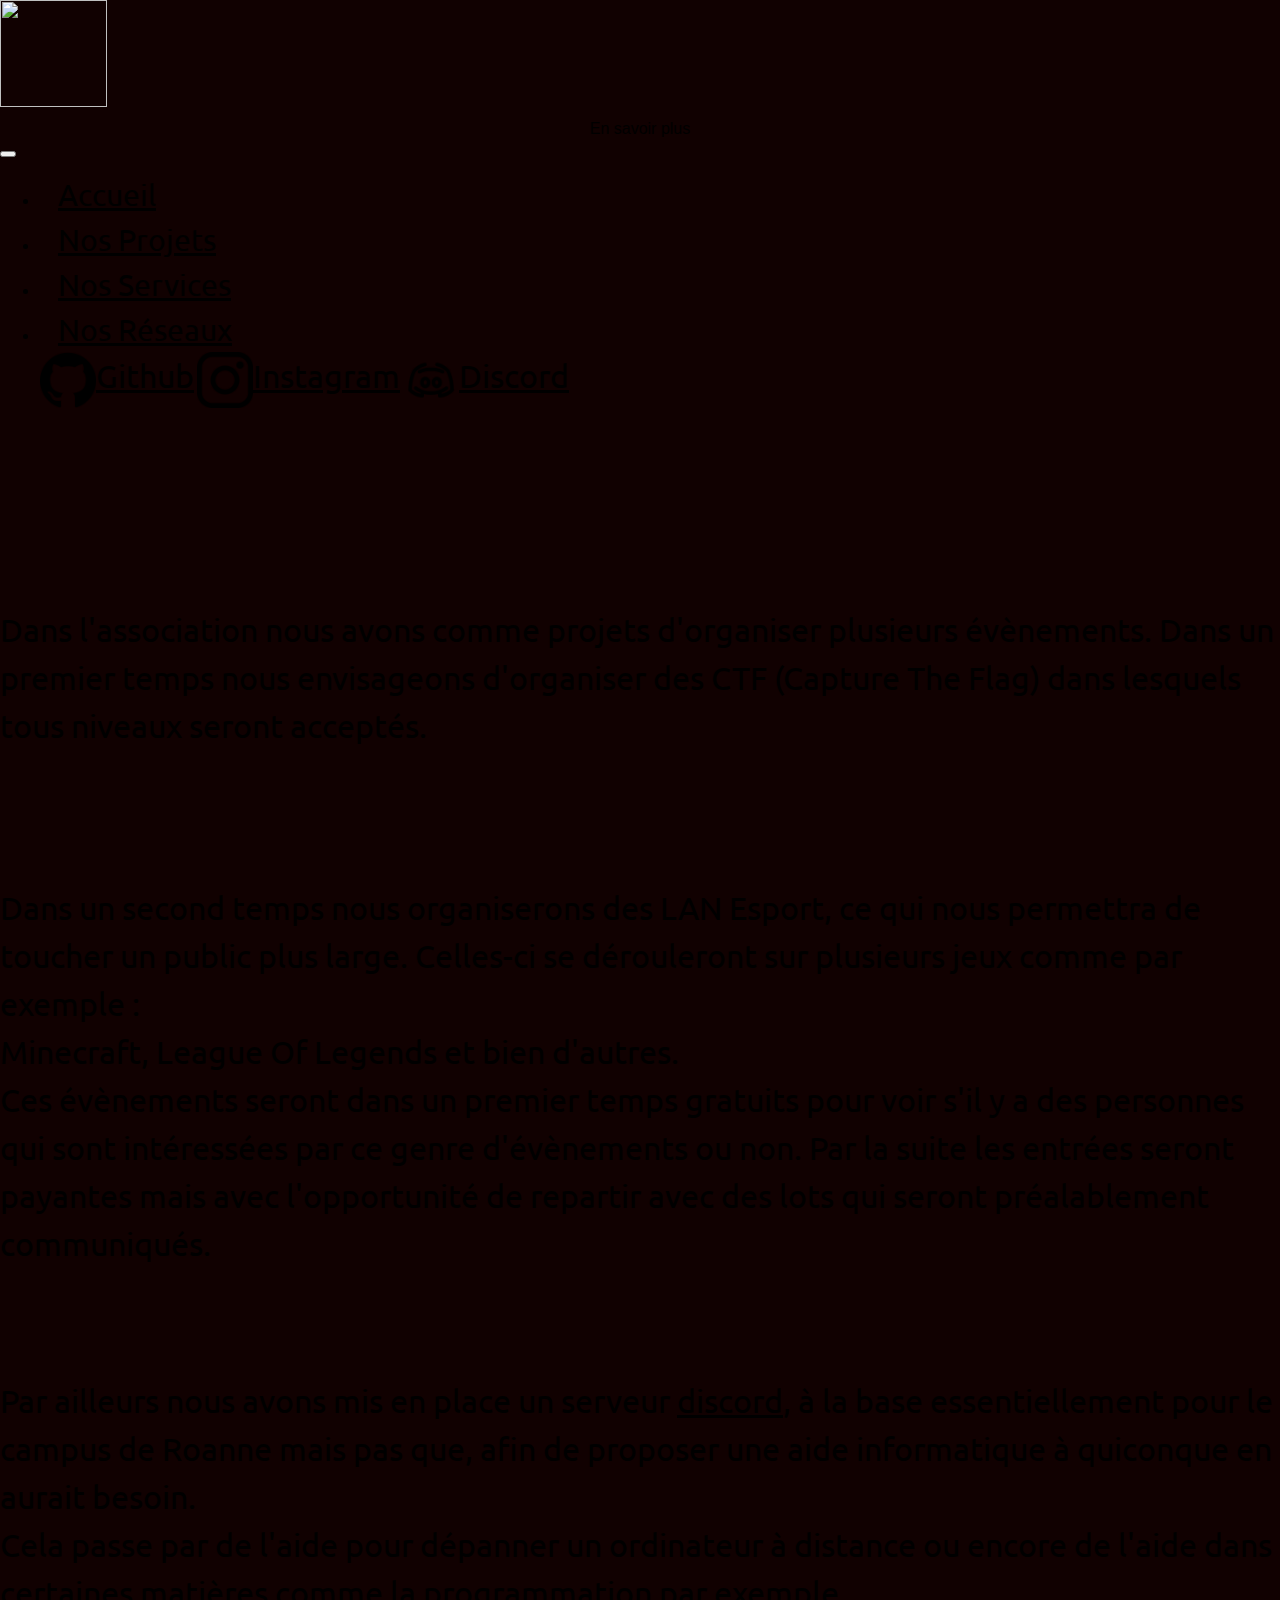
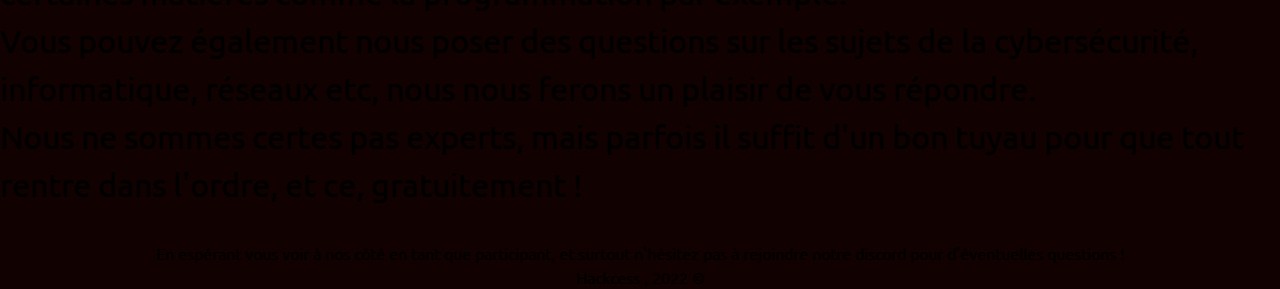
==== html/about.html @ 4a9aed11 "Add files via upload" ====
<html lang="fr">
    <head>
        <meta charset ="utf-8">
        <meta http-equiv="X-UA-Compatible" content="IE=edge">
        <meta name="viewport" content="width = device-width , initial-scale=1.0"/>
        <title>Hackcess - About</title>
        <meta name="robots" content="noimageindex , noarchive"/>
        <meta name="mobile-web-app-capable" content="yes"/>
        <link rel="icon" type="image/png" sizes="32x32" href="img/favicon.png">
        <meta property="og:locale" content="fr_FR">
        <meta name="description" content="Site Web du Club de cybersecurite de l'IUT de Roanne">
        <meta property="og:type" content="website">
        <meta property="twitter:site" content="@CessHack">
        <meta name="twitter:creator" content="@CessHack">
        <link rel= "stylesheet" href="../css/style.css">
        <link rel= "stylesheet" href="https://bootswatch.com/5/cyborg/bootstrap.min.css"/>
        <link rel="stylesheet" href="https://fonts.googleapis.com/icon?family=Material+Icons"/>
        <link rel="stylesheet" href="http://cdnjs.cloudflare.com/ajax/libs/font-awesome/5.15.3/css/all.min.css"/>
        <link rel= "stylesheet" href="../css/contact.css">
        <link rel="stylesheet" href="https://www.w3schools.com/w3css/4/w3.css">
        
      
        
       
    </head>
    <body>
      <script src="https://cdn.jsdelivr.net/npm/bootstrap@5.1.3/dist/js/bootstrap.bundle.min.js" integrity="sha384-ka7Sk0Gln4gmtz2MlQnikT1wXgYsOg+OMhuP+IlRH9sENBO0LRn5q+8nbTov4+1p" crossorigin="anonymous"></script>
      <script src="..js/js.js"> </script>
      <!--Barre de Navigation-->
      <header>
      <nav class="navbar navbar-expand-lg navbar-dark bg-dark fixed-top">
        <div class="container-fluid">
          <img src="../img/favicon.ico" width="107px">
          <h1 style="font-size : 16px;">
            En savoir plus
          </h1>
          <button class="navbar-toggler" type="button" data-bs-toggle="collapse" data-bs-target="#navbarColor02" aria-controls="navbarColor02" aria-expanded="false" aria-label="Toggle navigation">
            <span class="navbar-toggler-icon"></span>
          </button>
      
          <div class="collapse navbar-collapse" id="navbarColor02">
            <ul class="navbar-nav me-auto">
              <li class="nav-item">
                <a class="nav-link" href="../index.html">Accueil
                  <span class="visually-hidden"></span>
                </a>
              </li>
              <li class="nav-item">
                <a class="nav-link " href="projet.html">Nos Projets</a>
              </li>
              <li class="nav-item">
                <a class="nav-link" href="services.html">Nos Services</a>
              </li>
              <li class="nav-item dropdown">
                <a class="nav-link dropdown-toggle" data-bs-toggle="dropdown" href="#" role="button" aria-haspopup="true" aria-expanded="false">Nos Réseaux</a>
                <div class="dropdown-menu">
                  <a class="dropdown-item" target="_blank" href="https://github.com/cesshack"> <img src="../img/25231.png" width="56px" height="56px">Github</a>
                  <a class="dropdown-item" target="_blank" href="https://www.instagram.com/hack_cess/"><img src="../img/87390.png" width="56px" height="56px">Instagram</a>
                  <a class="dropdown-item" target="_blank" href="https://discord.io/hackcess"><img src="../img/Logo_Discord_2015.png" width="56px" height="56px">Discord</a>
                  <div class="dropdown-divider"></div>
                </div>
              </li>
          </div>
        </div>
      </nav>
    </header>
    <br>
    <p style="font-size:32px;">
      <br>
      <br>
   <p style="font-size:32px;"id="ctf">
        Dans l'association nous avons comme projets d'organiser plusieurs évènements.
        Dans un premier temps nous envisageons d'organiser des CTF (Capture The Flag) dans lesquels tous niveaux seront acceptés.
        <br>
        &nbsp;
   </p>
   <br>
   <p style="font-size:32px;"id="esport">
        Dans un second temps nous organiserons des LAN Esport, ce qui nous permettra de toucher un public plus large. 
        Celles-ci se dérouleront sur plusieurs jeux comme par exemple :<br> Minecraft, League Of Legends et bien d'autres.
        <br>
        Ces évènements seront dans un premier temps gratuits pour voir s'il y a des personnes qui sont intéressées par ce genre d'évènements ou non. 
        Par la suite les entrées seront payantes mais avec l'opportunité de repartir avec des lots qui seront préalablement communiqués.
   </p>
    <br>


&nbsp;
<p style="font-size:32px;"id="aideinfo">
        Par ailleurs nous avons mis en place un serveur <a href="https://discord.io/hackcess">discord</a>, 
        à la base essentiellement pour le campus de Roanne mais pas que, afin de proposer une aide informatique 
        à quiconque en aurait besoin.<br> Cela passe par de l'aide pour dépanner un ordinateur à distance ou encore de l'aide dans certaines matières comme la programmation par exemple.<br> 
        Vous pouvez également nous poser des questions sur les sujets de la cybersécurité, informatique, réseaux etc, nous nous ferons un plaisir de vous répondre.<br>
        Nous ne sommes certes pas experts, mais parfois il suffit d'un bon tuyau pour que tout rentre dans l'ordre, et ce, gratuitement !

      </p>
<p style="font-size:16px;text-align:center;">
        En espérant vous voir à nos côté en tant que participant, et surtout n'hésitez pas à rejoindre notre discord pour d'éventuelles questions !

        <br>
        Hackcess , 2022 ©
    </p>
      
    </body>
</html>
---- css/style.css ----
@import url('https://fonts.googleapis.com/css2?family=Ubuntu:wght@300&display=swap');
@import url("https://fonts.googleapis.com/css2?family=Raleway:ital,wght@0,400;1,800&display=swap");
@import url('https://fonts.googleapis.com/css2?family=Mochiy+Pop+One&display=swap');
@import url("https://fonts.googleapis.com/css?family=Exo:700");
@import url('https://fonts.googleapis.com/css2?family=Mochiy+Pop+One&display=swap');

*{
	font-family: "Ubuntu", sans-serif;

}

a.navbar-brand {
    font-family: 'Ubuntu', 'sans-serif';
    font-size: 32px;
}

h1{
    font-size: 32px;
    margin-bottom: 450px;
    text-align: center;
    font-family: 'Ubuntu', 'sans-serif';
}
h1 a{
    text-decoration: none;
    color : #00ff00;
}
a.nav-link{
    text-align: center;
    font-family: 'Ubuntu','sans-serif';
    font-size: 32px;
}
a.dropdown-item{
    text-align: center;
    font-family: 'Ubuntu','sans-serif';
    font-size: 32px;
}
span.wrap{
    font-size: 32px;
}

@media screen and (max-width: 660px) {
    div.container-fluid a{
        font-size: 32px;

    }
    span.wrap{
        font-size: 32px;
    }
	div.container-fluid{
		display: flex;
	}
    div.sites h3{
        font-size: 16px;
    }
    div.sites p{
        font-size: 75%;
    }
    div.formations h3{
        font-size: 16px;
        background-repeat: repeat;
    }
    div.formations p{
        font-size: 75%;
    }
    div.aide h3{
        font-size: 16px;
    }
    div.aide p{
        font-size: 75%;
    }
  }

button.navbar-toggler{
    margin-right: 10px;
}

.lettre{
    font-size: 16px;
}
@media screen and (min-width: 900px) {
    .lettre {
      font-size: 170px;
    }
    a.nav-link{
        font-size: 30px;
        margin: 18px;
    }
    span.wrap{
        font-size: 64px;
    }
	
 

  }

.card a {
    text-decoration: none;
    color: antiquewhite;
    font-size: 32px;
}
.formations{
    list-style-type : none;
    text-align: center;
    color: blueviolet;
    z-index: 1;
    font-size: 100%;
}

.sites{
    list-style-type : none;
    text-align: center;
    color: blueviolet;
    z-index: 1;
    font-size: 100%;
}

.aide{
    list-style-type : none;
    color: blueviolet;
    z-index: 1;
    font-size: 100%;
}

html {
    height: 100%;
    background: #110101;
    font-family: 'Ubuntu', sans-serif;
    
  }
p.card-texte{
    background-color: #110101;
    color: whitesmoke;
}
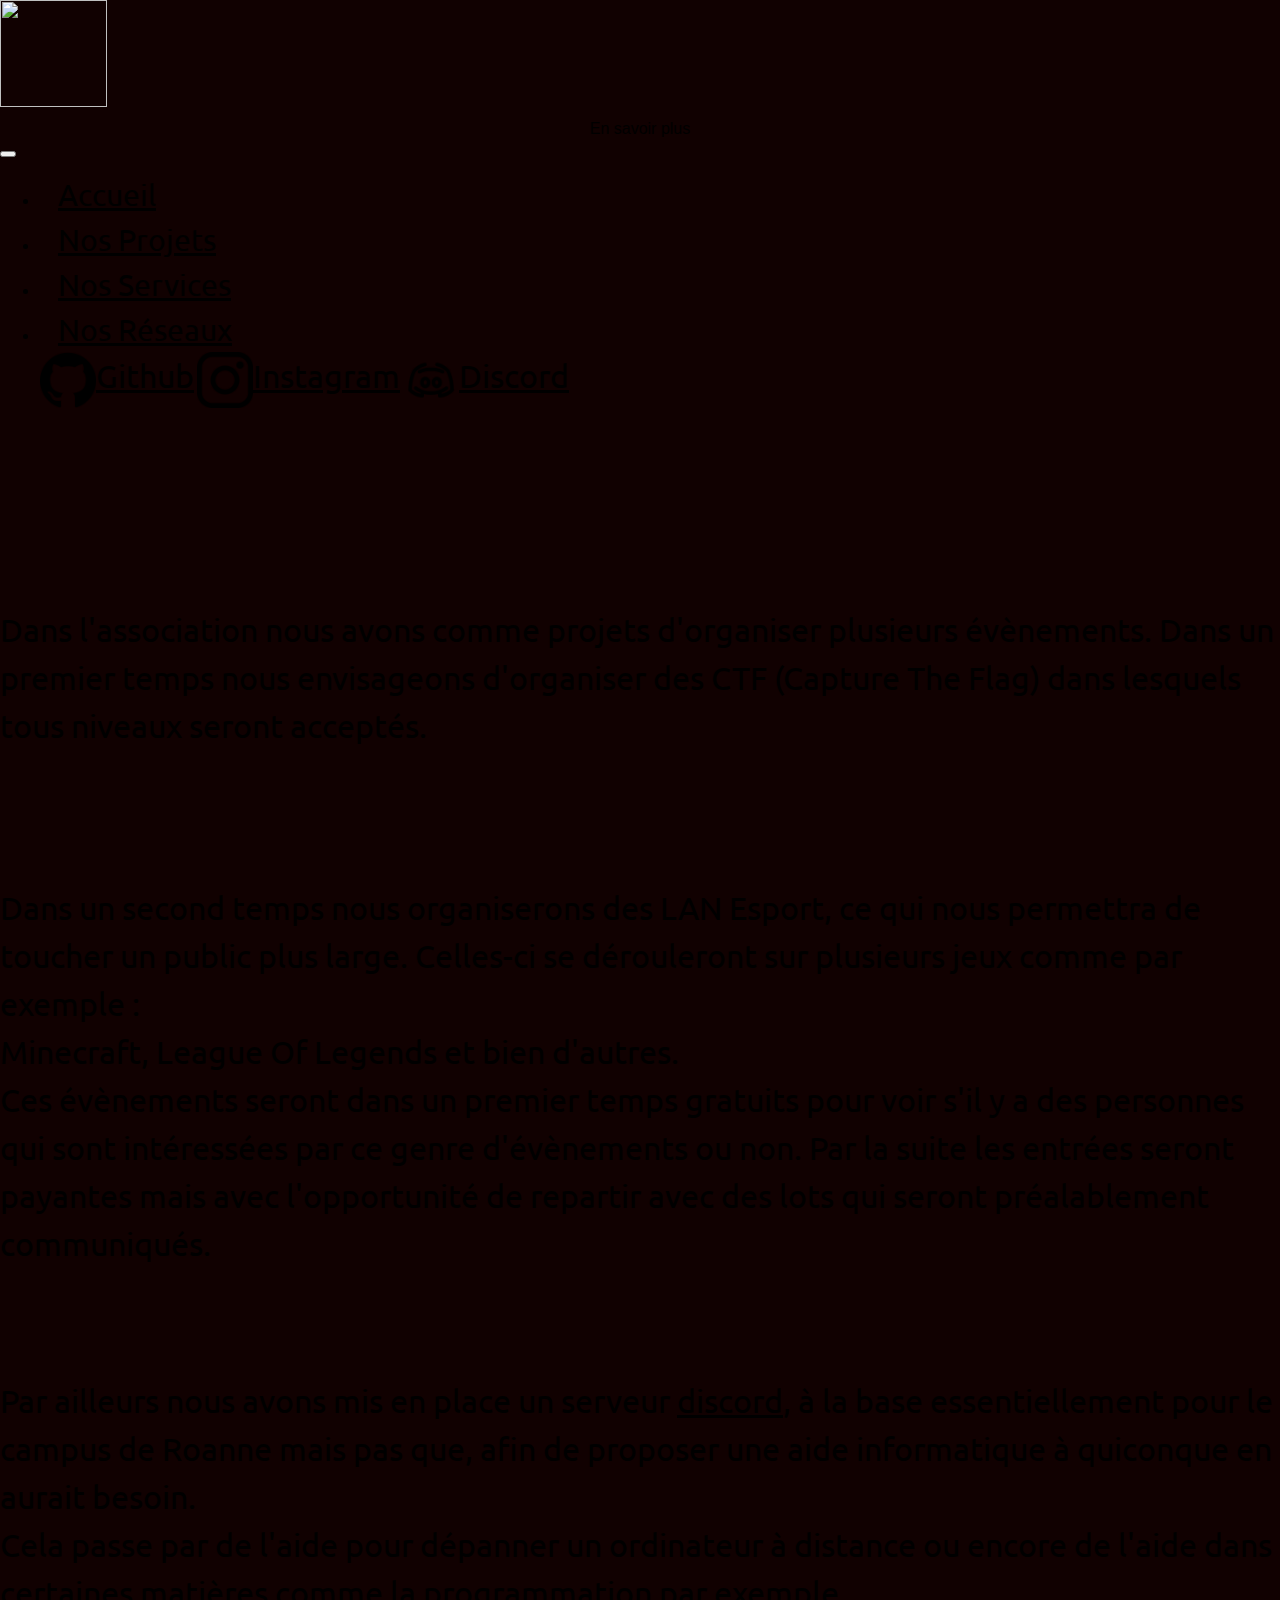
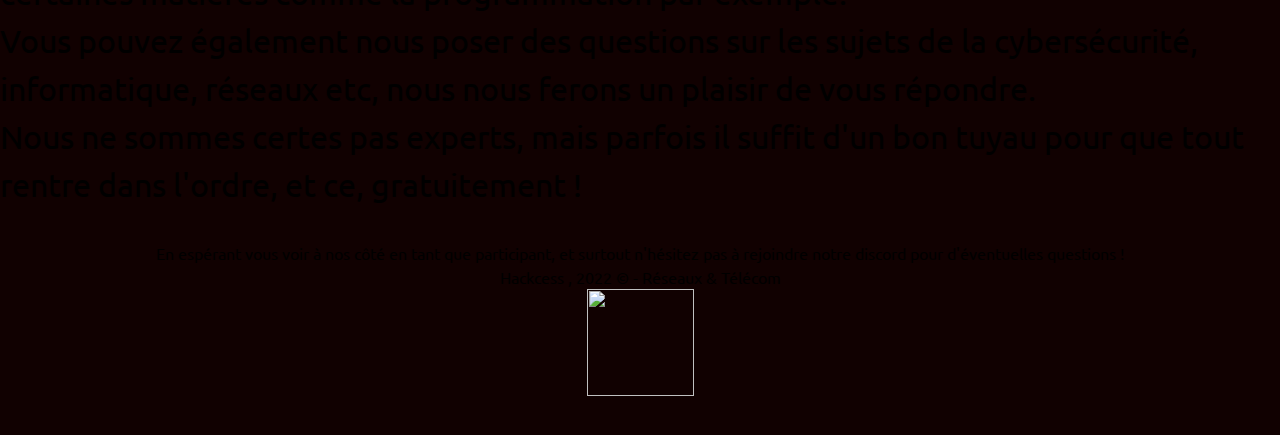
==== commit e51e9c78: "Add files via upload" ====
--- a/html/about.html
+++ b/html/about.html
@@ -59,6 +59,7 @@
                   <a class="dropdown-item" target="_blank" href="https://discord.io/hackcess"><img src="../img/Logo_Discord_2015.png" width="56px" height="56px">Discord</a>
                   <div class="dropdown-divider"></div>
                 </div>
+               
               </li>
           </div>
         </div>
@@ -98,8 +99,10 @@
         En espérant vous voir à nos côté en tant que participant, et surtout n'hésitez pas à rejoindre notre discord pour d'éventuelles questions !
 
         <br>
-        Hackcess , 2022 ©
+        Hackcess , 2022 © - Réseaux & Télécom <br>
+                 <a href="https://www.univ-st-etienne.fr/fr/campus-de-roanne.html"> <img src="../img/DUT-Reseaux-Telecommunications.png " width="107px"></a>
     </p>
+    <br>
       
     </body>
 </html>
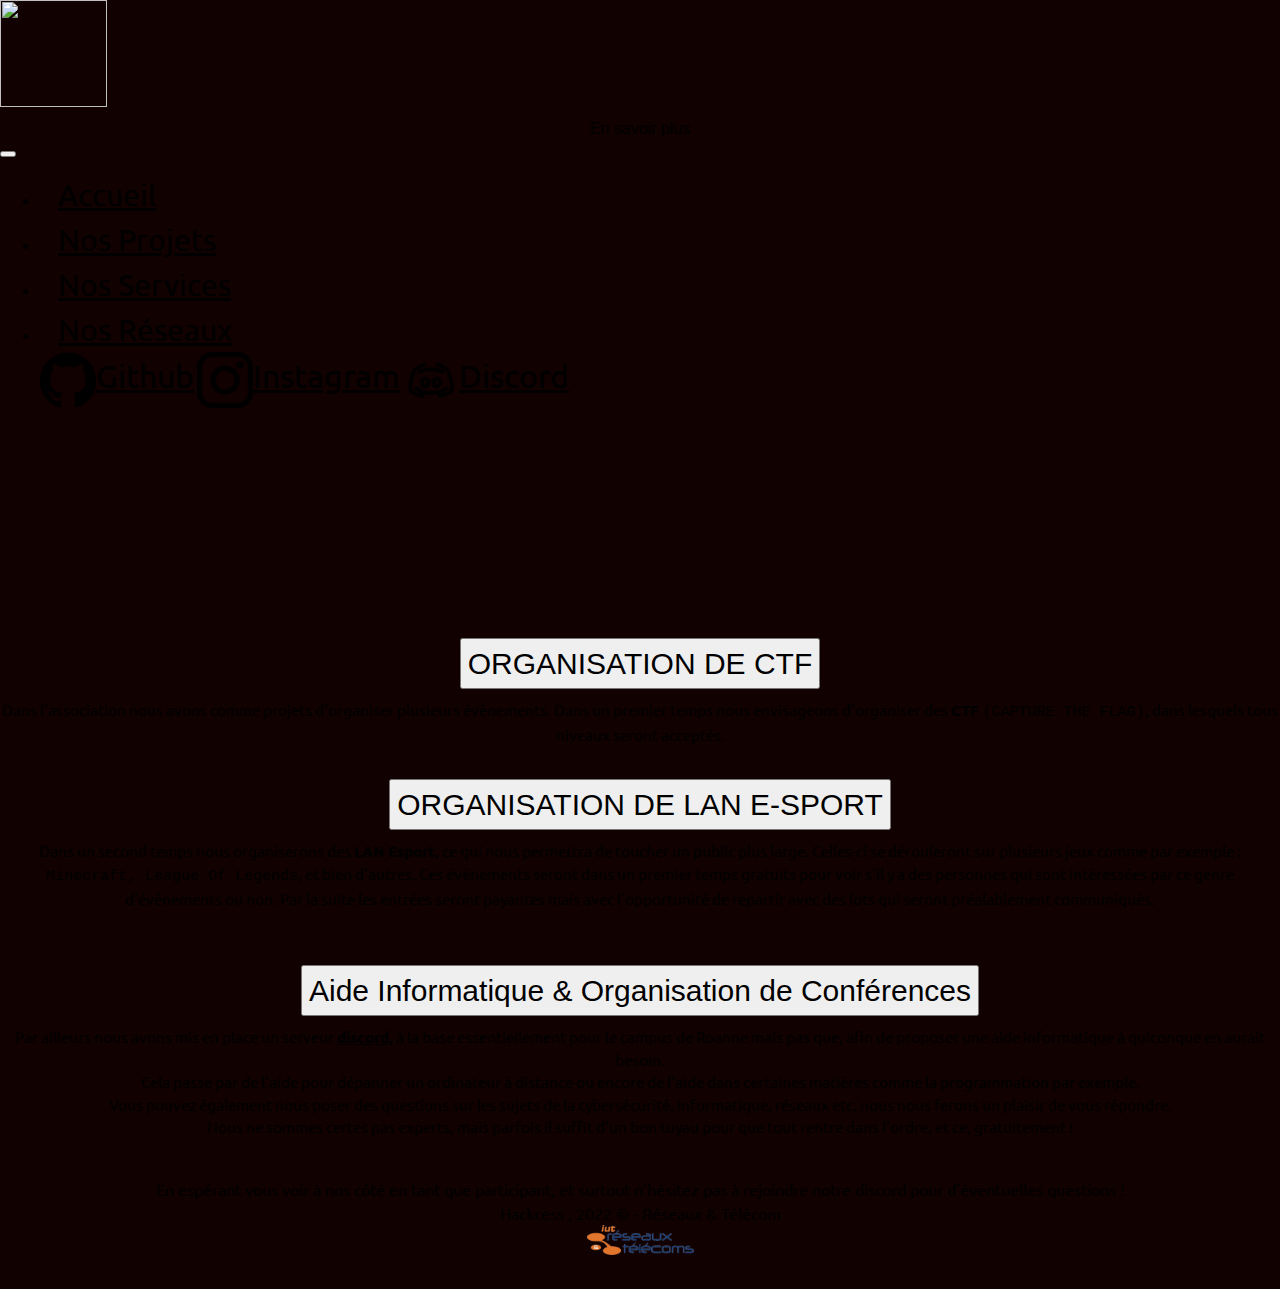
==== commit c380bcac: "Add files via upload" ====
--- a/html/about.html
+++ b/html/about.html
@@ -66,42 +66,76 @@
       </nav>
     </header>
     <br>
+    
     <p style="font-size:32px;">
       <br>
-      <br>
-   <p style="font-size:32px;"id="ctf">
-        Dans l'association nous avons comme projets d'organiser plusieurs évènements.
-        Dans un premier temps nous envisageons d'organiser des CTF (Capture The Flag) dans lesquels tous niveaux seront acceptés.
+
+   <p style="font-size:32px;"id="">
         <br>
-        &nbsp;
    </p>
+   <div style="text-align:center;"class="accordion" id="accordionExample">
+    <div style="text-align:center;"class="accordion-item">
+      <h2 class="accordion-header" id="headingOne">
+        <button class="accordion-button" type="button" data-bs-toggle="collapse" data-bs-target="#collapseOne" aria-expanded="true" aria-controls="collapseOne">
+          ORGANISATION DE CTF
+        </button>
+      </h2>
+      <div id="collapseOne" class="accordion-collapse collapse show" aria-labelledby="headingOne" data-bs-parent="#accordionExample">
+        <div class="accordion-body">
+          Dans l'association nous avons comme projets d'organiser plusieurs évènements. Dans un premier temps nous envisageons d'organiser des <strong>CTF</strong> <code>(CAPTURE THE FLAG)</code>,  dans lesquels tous niveaux seront acceptés.
+        </div>
+      </div>
+    </div>
+   </div>
    <br>
-   <p style="font-size:32px;"id="esport">
-        Dans un second temps nous organiserons des LAN Esport, ce qui nous permettra de toucher un public plus large. 
-        Celles-ci se dérouleront sur plusieurs jeux comme par exemple :<br> Minecraft, League Of Legends et bien d'autres.
-        <br>
-        Ces évènements seront dans un premier temps gratuits pour voir s'il y a des personnes qui sont intéressées par ce genre d'évènements ou non. 
-        Par la suite les entrées seront payantes mais avec l'opportunité de repartir avec des lots qui seront préalablement communiqués.
-   </p>
-    <br>
+    <div style="text-align:center;"class="accordion" id="accordionExample">
+      <div style="text-align:center;"class="accordion-item">
+        <h2 class="accordion-header" id="headingTwo">
+          <button class="accordion-button" type="button" data-bs-toggle="collapse" data-bs-target="#collapseTwo" aria-expanded="true" aria-controls="collapseTwo">
+            ORGANISATION DE LAN E-SPORT 
+          </button>
+        </h2>
+        <div id="collapseTwo" class="accordion-collapse collapse show" aria-labelledby="headingTwo" data-bs-parent="#accordionExample">
+          <div class="accordion-body">
+            Dans un second temps nous organiserons des <strong>LAN Esport,</strong> ce qui nous permettra de toucher un public plus large. Celles-ci se dérouleront sur plusieurs jeux comme par exemple :
+             <code>Minecraft, League Of Legends</code>,   et bien d'autres.
+             Ces évènements seront dans un premier temps gratuits pour voir s'il y a des personnes qui sont intéressées par ce genre d'évènements ou non. 
+            Par la suite les entrées seront payantes mais avec l'opportunité de repartir avec des lots qui seront préalablement communiqués.
+          </div>
+        </div>
+      </div>
+    </div>
 
 
 &nbsp;
 <p style="font-size:32px;"id="aideinfo">
-        Par ailleurs nous avons mis en place un serveur <a href="https://discord.io/hackcess">discord</a>, 
-        à la base essentiellement pour le campus de Roanne mais pas que, afin de proposer une aide informatique 
-        à quiconque en aurait besoin.<br> Cela passe par de l'aide pour dépanner un ordinateur à distance ou encore de l'aide dans certaines matières comme la programmation par exemple.<br> 
-        Vous pouvez également nous poser des questions sur les sujets de la cybersécurité, informatique, réseaux etc, nous nous ferons un plaisir de vous répondre.<br>
-        Nous ne sommes certes pas experts, mais parfois il suffit d'un bon tuyau pour que tout rentre dans l'ordre, et ce, gratuitement !
+
 
       </p>
+      <div style="text-align:center;"class="accordion" id="accordionExample">
+        <div style="text-align:center;"class="accordion-item">
+          <h2 class="accordion-header" id="headingThree">
+            <button class="accordion-button" type="button" data-bs-toggle="collapse" data-bs-target="#collapseThree" aria-expanded="true" aria-controls="collapseThree">
+              Aide Informatique & Organisation de Conférences
+            </button>
+          </h2>
+          <div id="collapseThree" class="accordion-collapse collapse show " aria-labelledby="headingThree" data-bs-parent="#accordionExample">
+            <div class="accordion-body">
+              Par ailleurs nous avons mis en place un serveur <a href="https://discord.io/hackcess"><strong>discord,</strong></a> à la base essentiellement pour le campus de Roanne mais pas que, afin de proposer une aide informatique 
+              à quiconque en aurait besoin.<br> Cela passe par de l'aide pour dépanner un ordinateur à distance ou encore de l'aide dans certaines matières comme la programmation par exemple.<br> 
+              Vous pouvez également nous poser des questions sur les sujets de la cybersécurité, informatique, réseaux etc, nous nous ferons un plaisir de vous répondre.<br>
+              Nous ne sommes certes pas experts, mais parfois il suffit d'un bon tuyau pour que tout rentre dans l'ordre, et ce, gratuitement !
+
+            </div>
+          </div>
+        </div>
+        <br>
 <p style="font-size:16px;text-align:center;">
         En espérant vous voir à nos côté en tant que participant, et surtout n'hésitez pas à rejoindre notre discord pour d'éventuelles questions !
 
         <br>
         Hackcess , 2022 © - Réseaux & Télécom <br>
-                 <a href="https://www.univ-st-etienne.fr/fr/campus-de-roanne.html"> <img src="../img/DUT-Reseaux-Telecommunications.png " width="107px"></a>
-    </p>
+                 <a href="https://www.univ-st-etienne.fr/fr/campus-de-roanne.html"> <img src="../img/DUT-Reseaux-Telecommunications.png " width="107px"></a></p>
     <br>
       
     </body>
--- a/css/style.css
+++ b/css/style.css
@@ -6,6 +6,7 @@
 
 *{
 	font-family: "Ubuntu", sans-serif;
+    background-repeat: no-repeat;
 
 }
 
@@ -132,3 +133,6 @@
     color: whitesmoke;
 }
 
+footer{
+    background: black;
+}
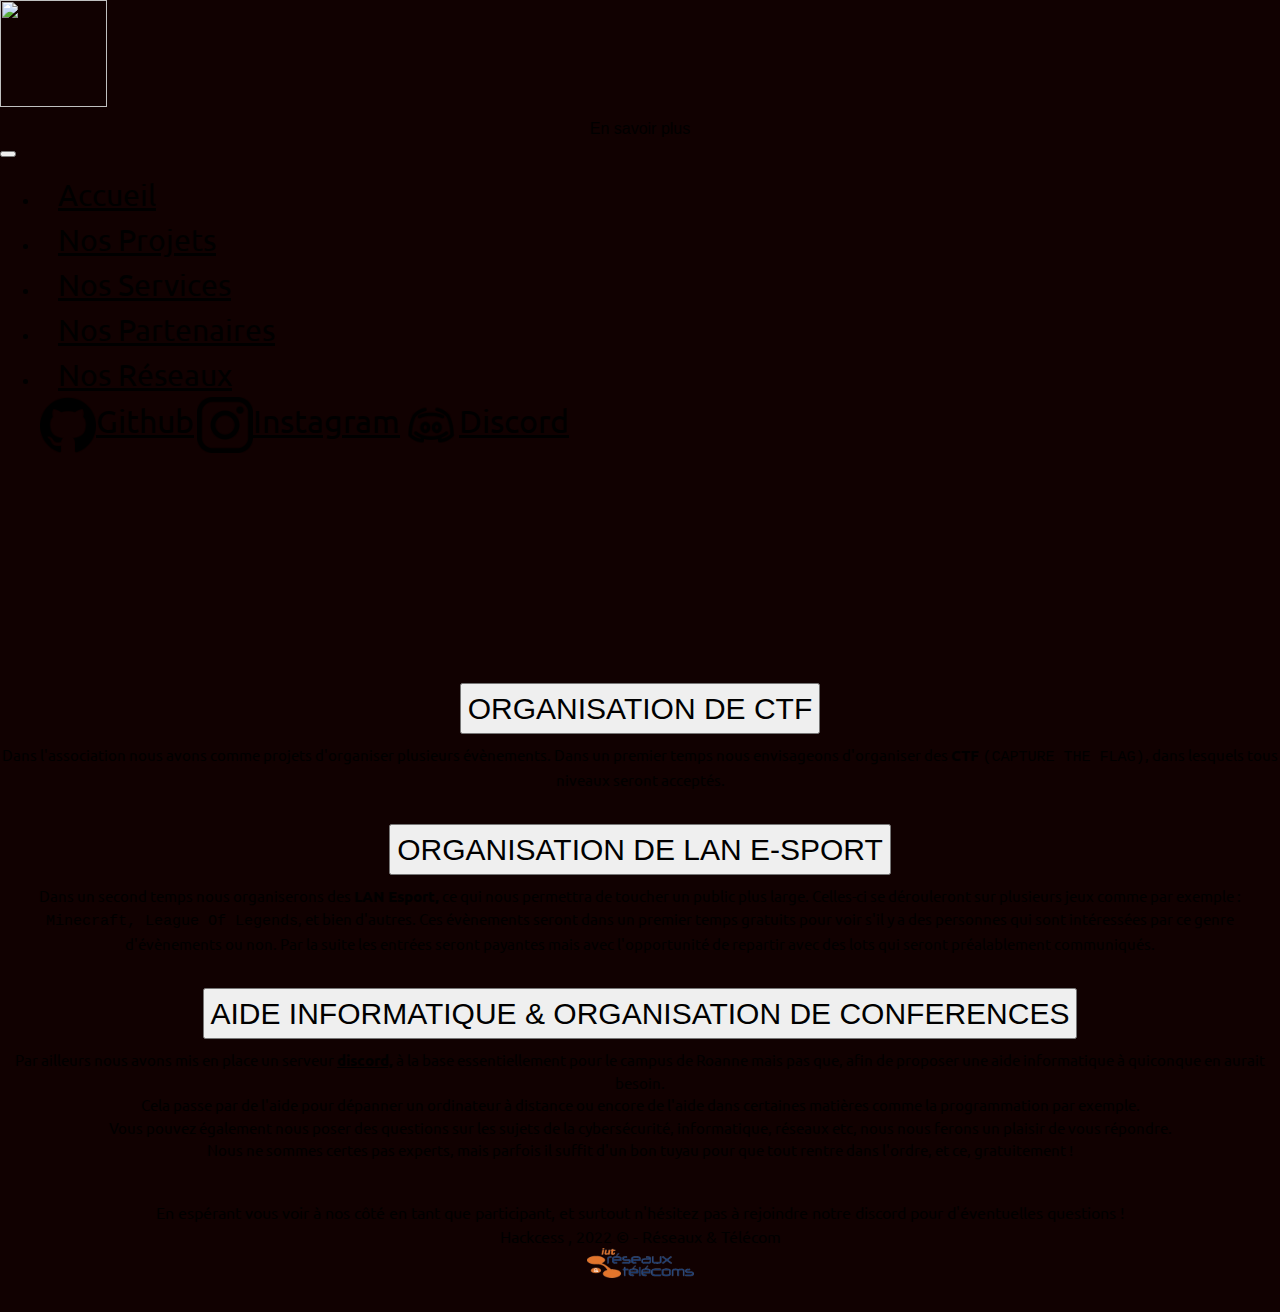
==== commit f7162ac0: "Add files via upload" ====
--- a/html/about.html
+++ b/html/about.html
@@ -50,6 +50,9 @@
               </li>
               <li class="nav-item">
                 <a class="nav-link" href="services.html">Nos Services</a>
+              </li>
+              <li class="nav-item">
+                <a class="nav-link" href="partenaires.html">Nos Partenaires</a>
               </li>
               <li class="nav-item dropdown">
                 <a class="nav-link dropdown-toggle" data-bs-toggle="dropdown" href="#" role="button" aria-haspopup="true" aria-expanded="false">Nos Réseaux</a>
@@ -108,15 +111,11 @@
 
 
 &nbsp;
-<p style="font-size:32px;"id="aideinfo">
-
-
-      </p>
       <div style="text-align:center;"class="accordion" id="accordionExample">
         <div style="text-align:center;"class="accordion-item">
           <h2 class="accordion-header" id="headingThree">
             <button class="accordion-button" type="button" data-bs-toggle="collapse" data-bs-target="#collapseThree" aria-expanded="true" aria-controls="collapseThree">
-              Aide Informatique & Organisation de Conférences
+              AIDE INFORMATIQUE & ORGANISATION DE CONFERENCES
             </button>
           </h2>
           <div id="collapseThree" class="accordion-collapse collapse show " aria-labelledby="headingThree" data-bs-parent="#accordionExample">
@@ -129,13 +128,14 @@
             </div>
           </div>
         </div>
+      </div>
         <br>
 <p style="font-size:16px;text-align:center;">
         En espérant vous voir à nos côté en tant que participant, et surtout n'hésitez pas à rejoindre notre discord pour d'éventuelles questions !
 
         <br>
         Hackcess , 2022 © - Réseaux & Télécom <br>
-                 <a href="https://www.univ-st-etienne.fr/fr/campus-de-roanne.html"> <img src="../img/DUT-Reseaux-Telecommunications.png " width="107px"></a></p>
+                 <a href="https://www.univ-st-etienne.fr/fr/campus-de-roanne.html" > <img src="../img/DUT-Reseaux-Telecommunications.png " width="107px"></a></p>
     <br>
       
     </body>
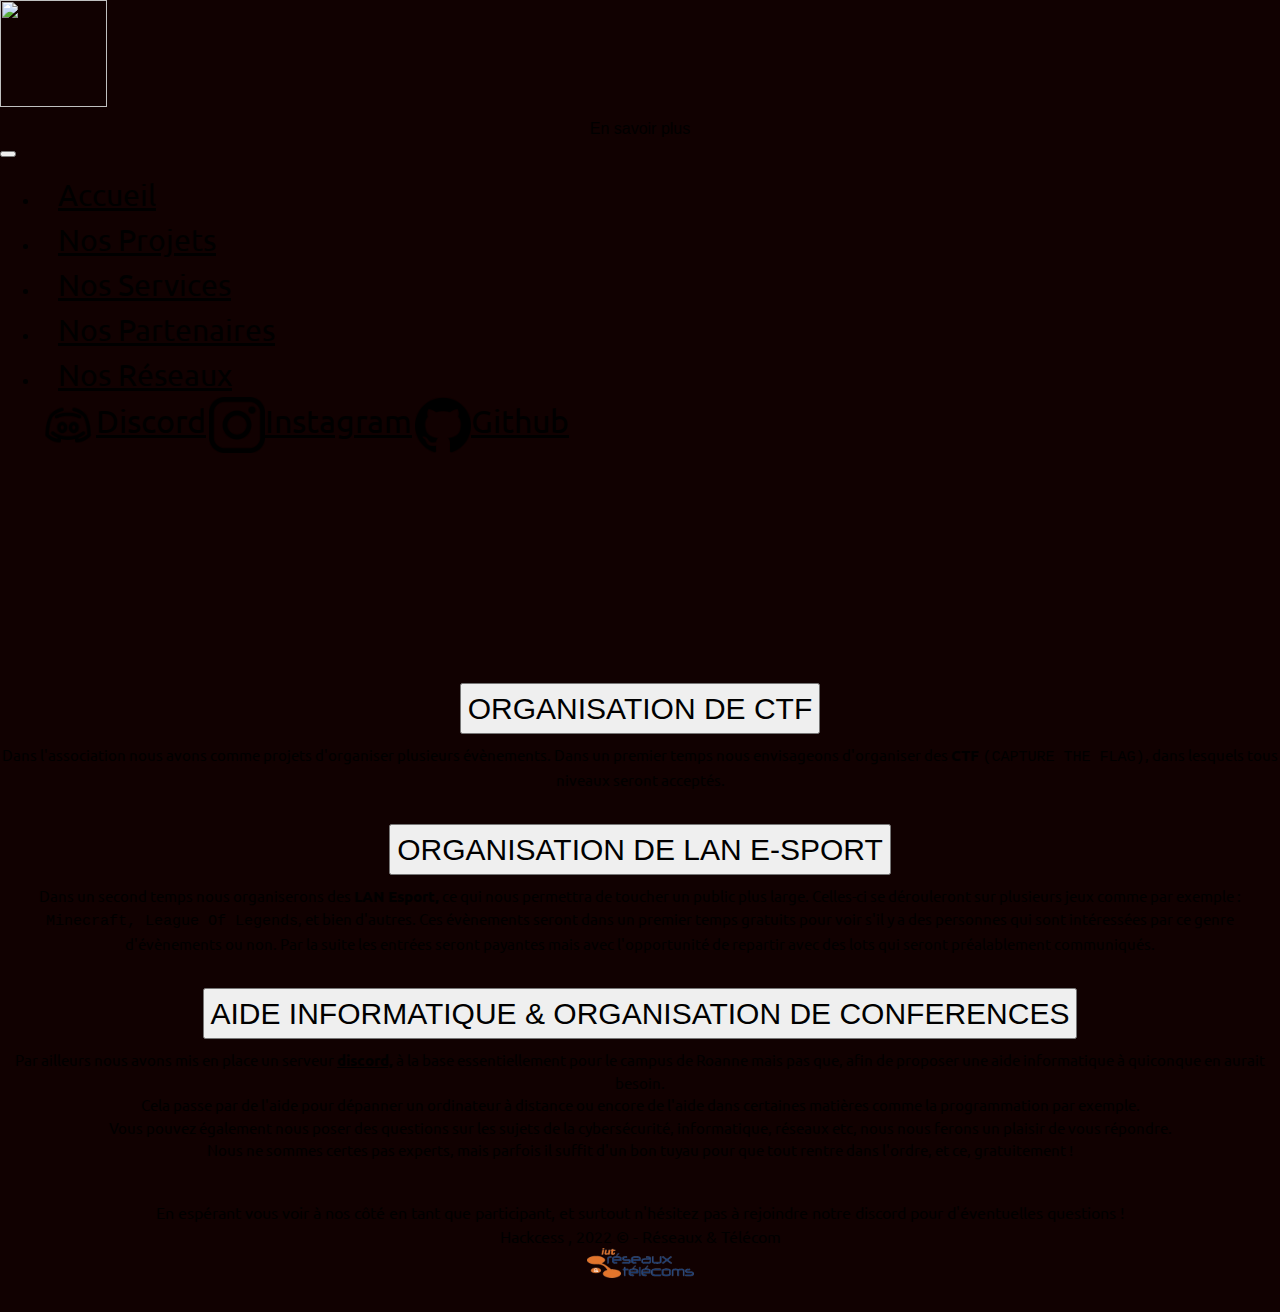
==== commit 1a55a647: "Add files via upload" ====
--- a/html/about.html
+++ b/html/about.html
@@ -57,12 +57,10 @@
               <li class="nav-item dropdown">
                 <a class="nav-link dropdown-toggle" data-bs-toggle="dropdown" href="#" role="button" aria-haspopup="true" aria-expanded="false">Nos Réseaux</a>
                 <div class="dropdown-menu">
+                  <a class="dropdown-item" target="_blank" href="https://discord.io/hackcess"><img src="../img/Logo_Discord_2015.png" width="56px" height="56px">Discord</a>
+                  <a class="dropdown-item" target="_blank" href="https://www.instagram.com/hack_cess/"><img src="../img/87390.png" width="56px" height="56px">Instagram</a>
                   <a class="dropdown-item" target="_blank" href="https://github.com/cesshack"> <img src="../img/25231.png" width="56px" height="56px">Github</a>
-                  <a class="dropdown-item" target="_blank" href="https://www.instagram.com/hack_cess/"><img src="../img/87390.png" width="56px" height="56px">Instagram</a>
-                  <a class="dropdown-item" target="_blank" href="https://discord.io/hackcess"><img src="../img/Logo_Discord_2015.png" width="56px" height="56px">Discord</a>
-                  <div class="dropdown-divider"></div>
                 </div>
-               
               </li>
           </div>
         </div>
--- a/css/style.css
+++ b/css/style.css
@@ -136,3 +136,9 @@
 footer{
     background: black;
 }
+.responsive-iframe {
+    width: 50%;
+    height: 180px;
+  }
+
+
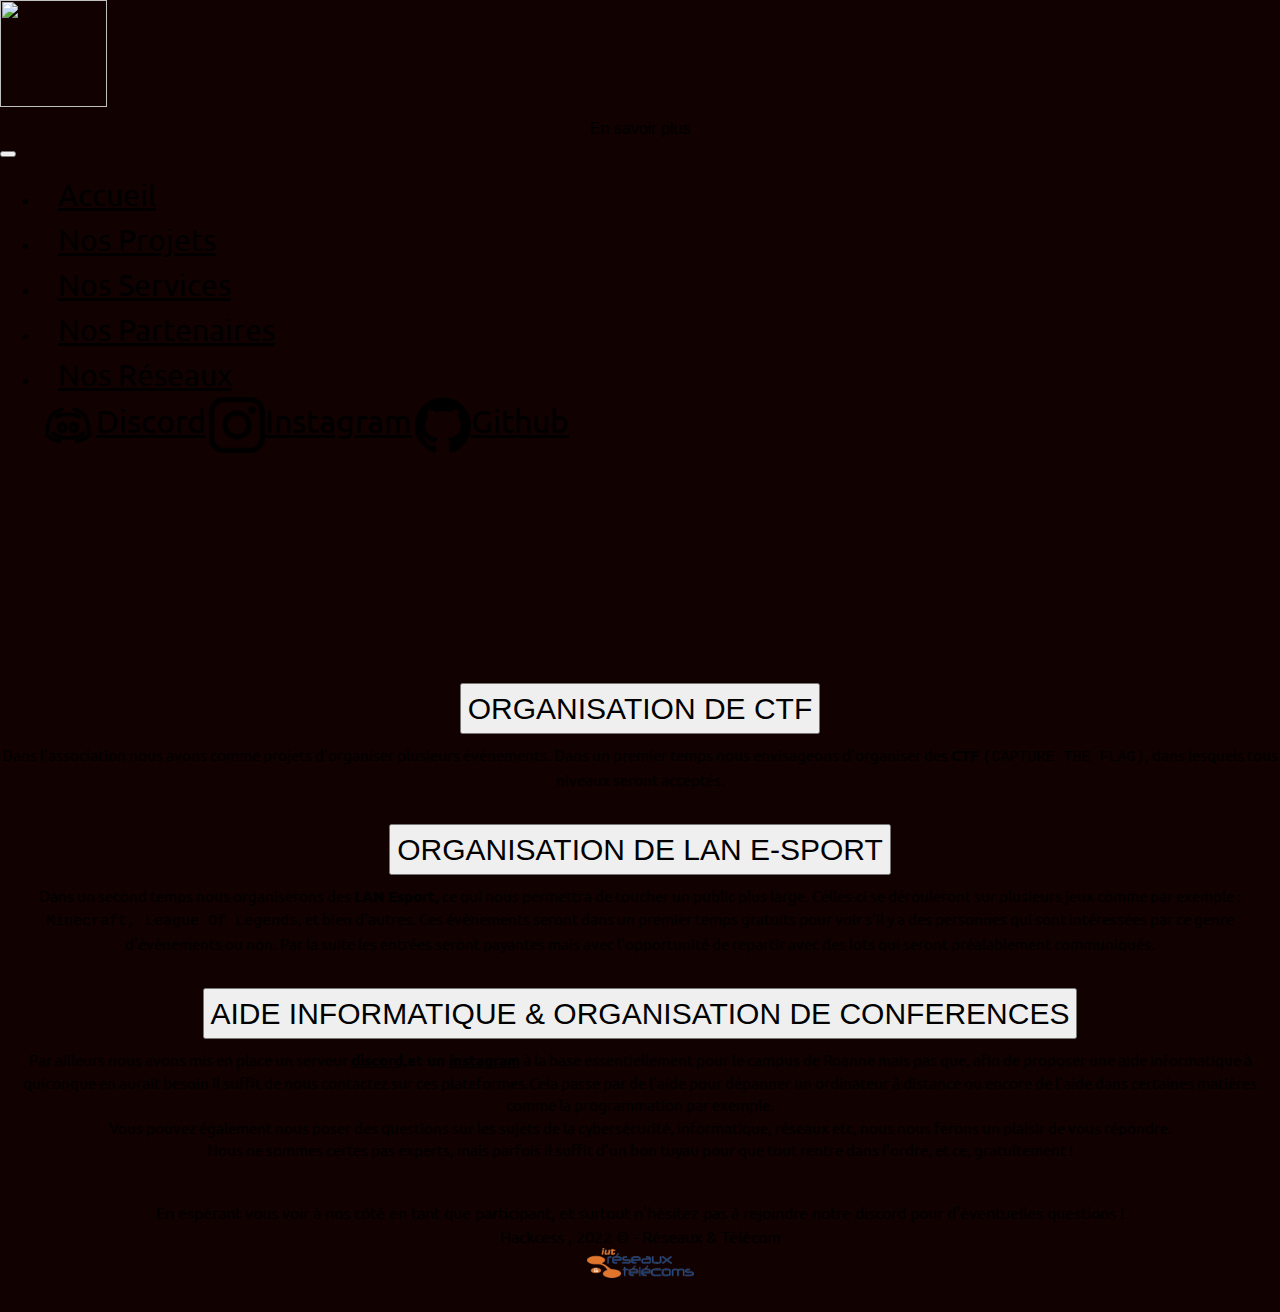
==== commit 1b76ed3f: "Add files via upload" ====
--- a/html/about.html
+++ b/html/about.html
@@ -118,8 +118,8 @@
           </h2>
           <div id="collapseThree" class="accordion-collapse collapse show " aria-labelledby="headingThree" data-bs-parent="#accordionExample">
             <div class="accordion-body">
-              Par ailleurs nous avons mis en place un serveur <a href="https://discord.io/hackcess"><strong>discord,</strong></a> à la base essentiellement pour le campus de Roanne mais pas que, afin de proposer une aide informatique 
-              à quiconque en aurait besoin.<br> Cela passe par de l'aide pour dépanner un ordinateur à distance ou encore de l'aide dans certaines matières comme la programmation par exemple.<br> 
+              Par ailleurs nous avons mis en place un serveur <a href="https://discord.io/hackcess"><strong>discord,</a>et un <a href="https://www.instagram.com/hack_cess/">instagram</strong></a> à la base essentiellement pour le campus de Roanne mais pas que, afin de proposer une aide informatique 
+              à quiconque en aurait besoin il suffit de nous contactez sur ces plateformes.Cela passe par de l'aide pour dépanner un ordinateur à distance ou encore de l'aide dans certaines matières comme la programmation par exemple.<br> 
               Vous pouvez également nous poser des questions sur les sujets de la cybersécurité, informatique, réseaux etc, nous nous ferons un plaisir de vous répondre.<br>
               Nous ne sommes certes pas experts, mais parfois il suffit d'un bon tuyau pour que tout rentre dans l'ordre, et ce, gratuitement !
 
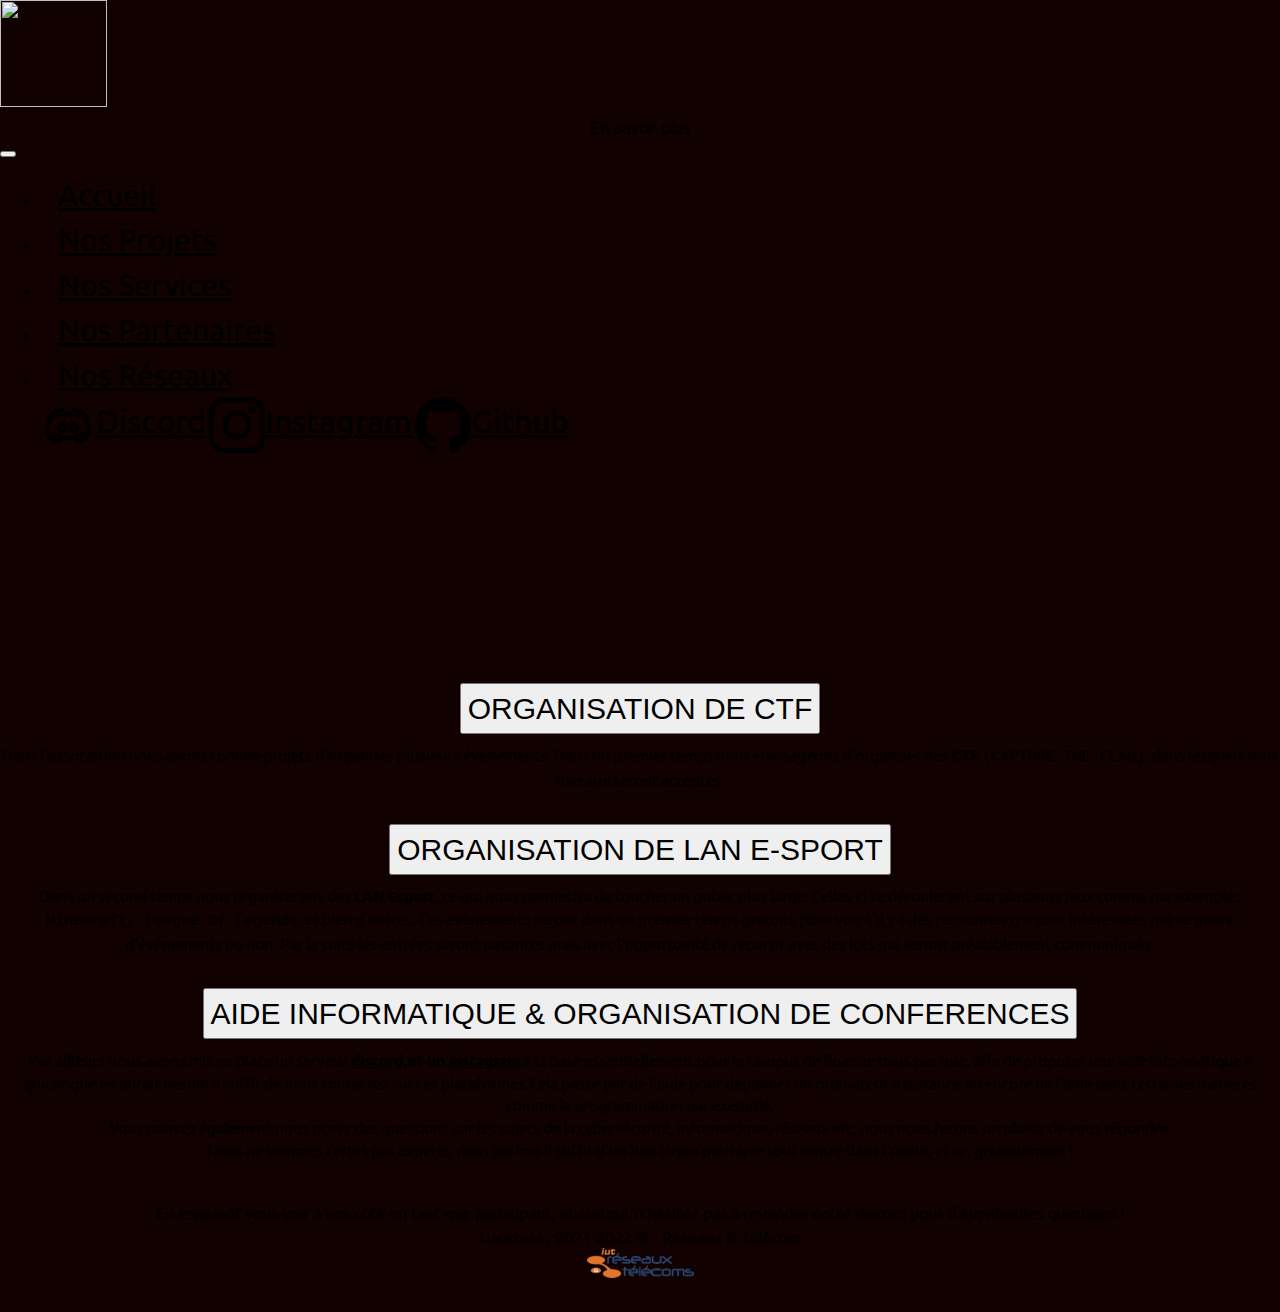
==== commit 617c4194: "Add files via upload" ====
--- a/html/about.html
+++ b/html/about.html
@@ -132,7 +132,7 @@
         En espérant vous voir à nos côté en tant que participant, et surtout n'hésitez pas à rejoindre notre discord pour d'éventuelles questions !
 
         <br>
-        Hackcess , 2022 © - Réseaux & Télécom <br>
+        Hackcess , 2021-2022 © - Réseaux & Télécom <br>
                  <a href="https://www.univ-st-etienne.fr/fr/campus-de-roanne.html" > <img src="../img/DUT-Reseaux-Telecommunications.png " width="107px"></a></p>
     <br>
       
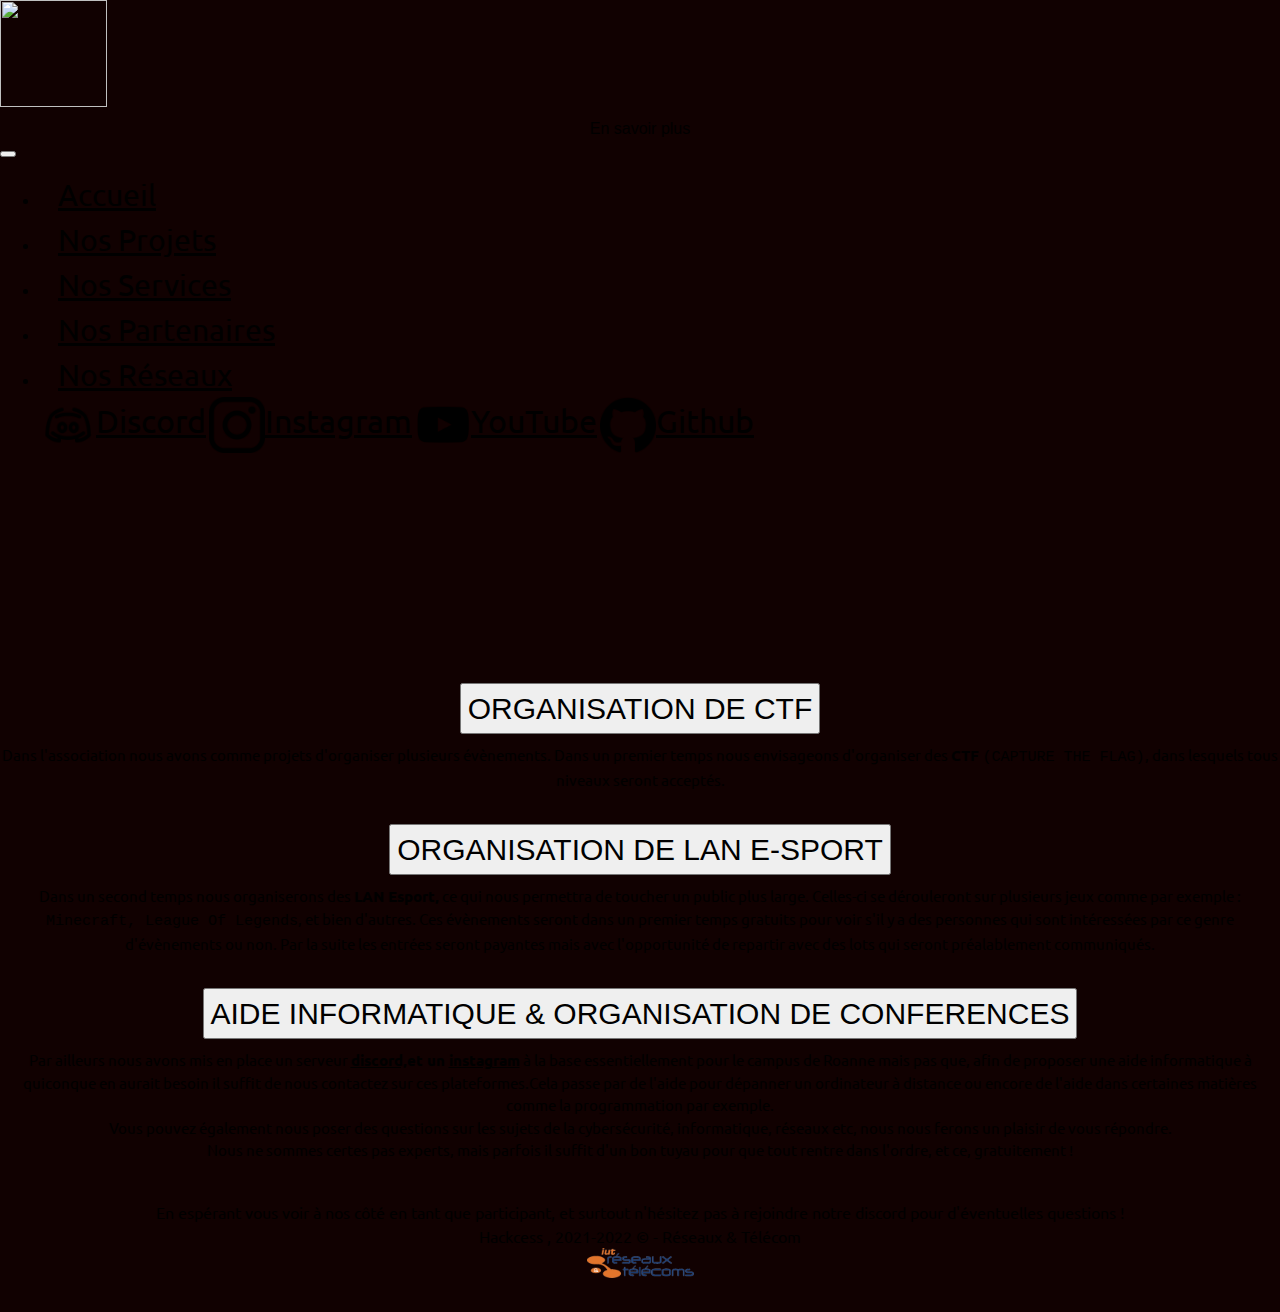
==== commit 87cf5c58: "Add files via upload" ====
--- a/html/about.html
+++ b/html/about.html
@@ -59,6 +59,7 @@
                 <div class="dropdown-menu">
                   <a class="dropdown-item" target="_blank" href="https://discord.io/hackcess"><img src="../img/Logo_Discord_2015.png" width="56px" height="56px">Discord</a>
                   <a class="dropdown-item" target="_blank" href="https://www.instagram.com/hack_cess/"><img src="../img/87390.png" width="56px" height="56px">Instagram</a>
+                  <a class="dropdown-item" target="_blank" href="https://www.youtube.com/channel/UCZw-Ikw2HiOY9qLNhRLScZw"> <img src="../img/youtube.png" alt="YouTube" style="width:56px; height:56px;">YouTube</a>
                   <a class="dropdown-item" target="_blank" href="https://github.com/cesshack"> <img src="../img/25231.png" width="56px" height="56px">Github</a>
                 </div>
               </li>
